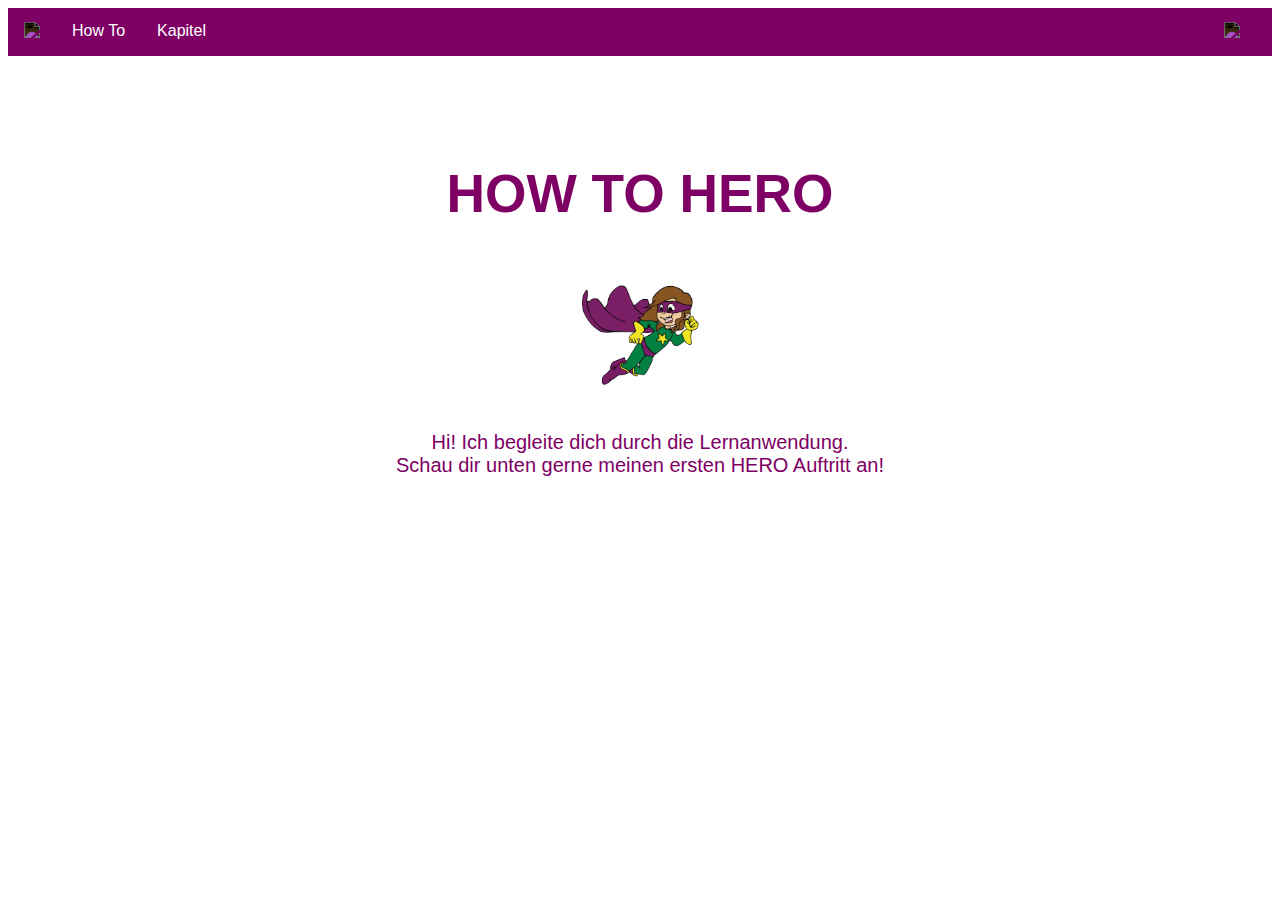
==== src/main/heroconcept.html @ 6895de72 "change" ====
<!DOCTYPE html>
<html lang="en">
<head>
    <meta charset="UTF-8">
    <meta name="viewport" content="width=device-width, initial-scale=1.0">
    <meta http-equiv="X-UA-Compatible" content="ie=edge">
    <title>HERO CONCEPT 2022</title>
    <link rel="stylesheet" href="./heroconcept.css">

        <!-- Smartsupp Live Chat script -->
        <script type="text/javascript">
            var _smartsupp = _smartsupp || {};
            _smartsupp.key = '8cda7f3136d80d3b3a78d8215d63264227f53b90';
            window.smartsupp||(function(d) {
              var s,c,o=smartsupp=function(){ o._.push(arguments)};o._=[];
              s=d.getElementsByTagName('script')[0];c=d.createElement('script');
              c.type='text/javascript';c.charset='utf-8';c.async=true;
              c.src='https://www.smartsuppchat.com/loader.js?';s.parentNode.insertBefore(c,s);
            })(document);
            </script>

</head>

<body>

    <div class="navbar">
        <a href="../main/heroconcept.html"><img src="https://img.icons8.com/ios-filled/15/000000/home.png" class="home"/></a>
        <a href="../sides/howto.html" class="us">How To</a>
        <div class="dropdown">
            <button class="dropbtn">Kapitel 
            <i class="fa fa-caret-down"></i>
            </button>
            <div class="dropdown-content">
                <a href="../sides/chapter1.html">Kapitel 1</a>
                <a href="../sides/chapter2.html">Kapitel 2</a>
                <a href="../sides/chapter3.html">Kapitel 3</a>
                <a href="../sides/chapter4.html">Kapitel 4</a>
                <a href="../sides/chapter5.html">Kapitel 5</a>
                <a href="../sides/chapter6.html">Kapitel 6</a>
            </div>
      </div>
      <div class="pdfnav"><a href="../sides/heropdfs.html"><img src="https://img.icons8.com/ios-filled/20/000000/pdf--v1.png" class="pdf"/></a></div>
    </div>

    <p><b>HOW TO HERO</b></p>
    <div class="herostartdiv"><img src="../img/HERO.png" class="herostart" alt=""></div>
    <p class="subline">Hi! Ich begleite dich durch die Lernanwendung. <br> Schau dir unten gerne meinen ersten HERO Auftritt an!</p>

    <div class="video">
    <iframe width="560" height="315" src="https://www.youtube.com/embed/21uG2NYUqSY" title="YouTube video player" frameborder="0" allow="accelerometer; autoplay; clipboard-write; encrypted-media; gyroscope; picture-in-picture" allowfullscreen></iframe>
    </div>
  
</body>
</html>
---- src/main/heroconcept.css ----
body {
	font-family: Arial, Helvetica, sans-serif;
  }

  p {
	font-size: 40pt;
	text-align: center;
	margin-top: 2em;
	color: #7e0064;
  }

  p.subline {
	font-size: 15pt;
	text-align: center;
	color: #7e0064;
  }

  .herostart {
	  width: 10%;
	  height: auto;
  }

  .herostartdiv {
	  text-align: center;
  }

  .letsstart {
	width:35%;
	height: auto;
  }

  .video {
	text-align: center;
	margin-top: 3em;
  }

  .navbar {
	overflow: hidden;
	background-color: #7e0064;
  }
  
  .navbar a {
	float: left;
	font-size: 16px;
	color: white;
	text-align: center;
	padding: 14px 16px;
	text-decoration: none;
  }

  .home {
	filter: invert();
  }

  .pdf {
	filter: invert();
	float: right;
  }

  .pdfnav {
	  float: right;
	  margin-right: 1em;
  }

  .chat {
	filter: invert();
	float: right;
  }

  .chatnav {
	  float: right;
  }

  .dropdown {
	float: left;
	overflow: hidden;
  }
  
  .dropdown .dropbtn {
	font-size: 16px;  
	border: none;
	outline: none;
	color: white;
	padding: 14px 16px;
	background-color: inherit;
	font-family: inherit;
	margin: 0;
  }
  
  .navbar a:hover, .dropdown:hover .dropbtn {
	background-color: #007e41;
  }
  
  .dropdown-content {
	display: none;
	position: absolute;
	background-color: #f9f9f9;
	min-width: 160px;
	box-shadow: 0px 8px 16px 0px rgba(0,0,0,0.2);
	z-index: 1;
  }
  
  .dropdown-content a {
	float: none;
	color: white;
	background-color: #7e0064;
	padding: 12px 16px;
	text-decoration: none;
	display: block;
	text-align: left;
  }
  
  .dropdown-content a:hover {
	background-color: #007e41 ;
  }
  
  .dropdown:hover .dropdown-content {
	display: block;
  }
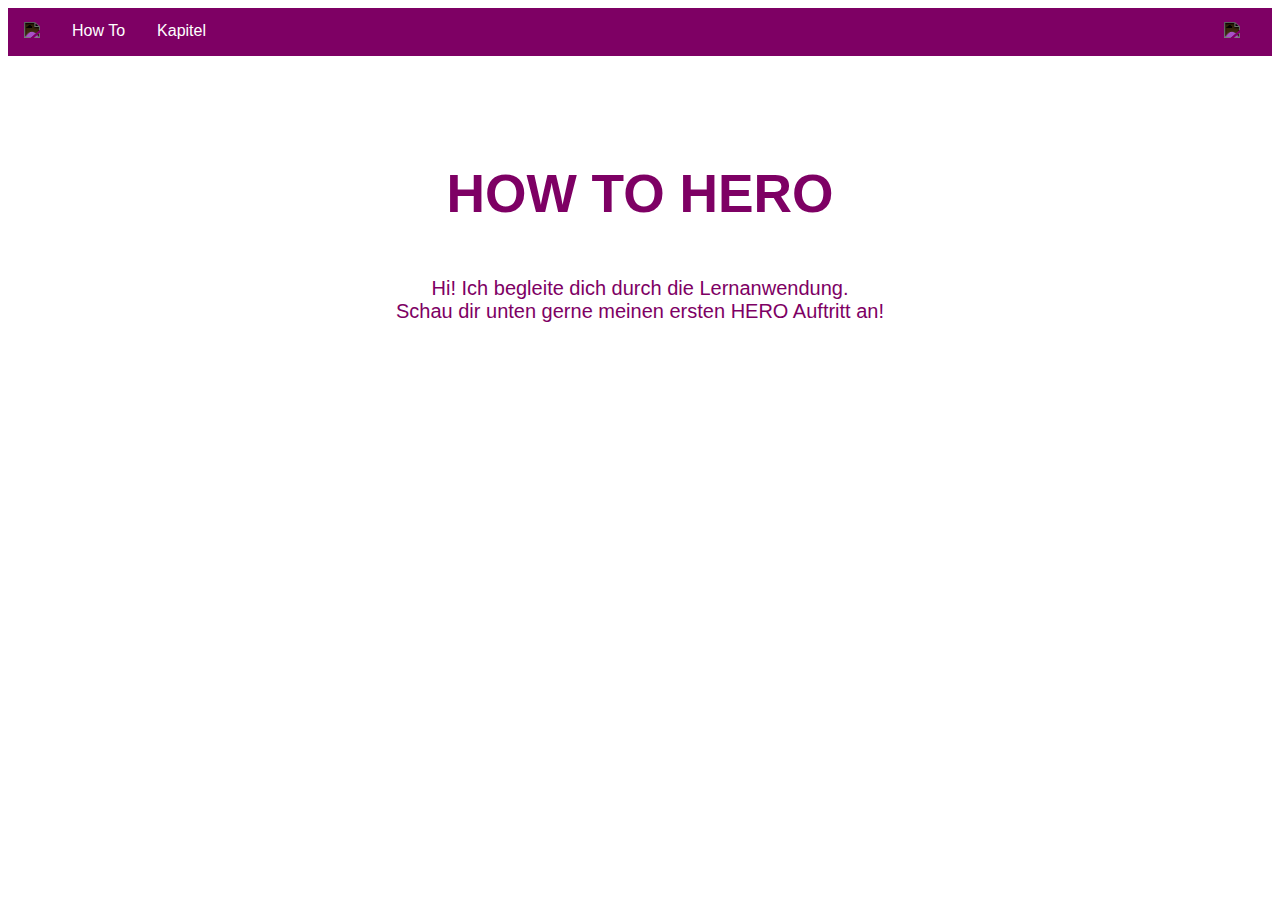
==== commit 5a7cbf21: "change" ====
--- a/src/main/heroconcept.html
+++ b/src/main/heroconcept.html
@@ -43,7 +43,6 @@
     </div>
 
     <p><b>HOW TO HERO</b></p>
-    <div class="herostartdiv"><img src="../img/HERO.png" class="herostart" alt=""></div>
     <p class="subline">Hi! Ich begleite dich durch die Lernanwendung. <br> Schau dir unten gerne meinen ersten HERO Auftritt an!</p>
 
     <div class="video">
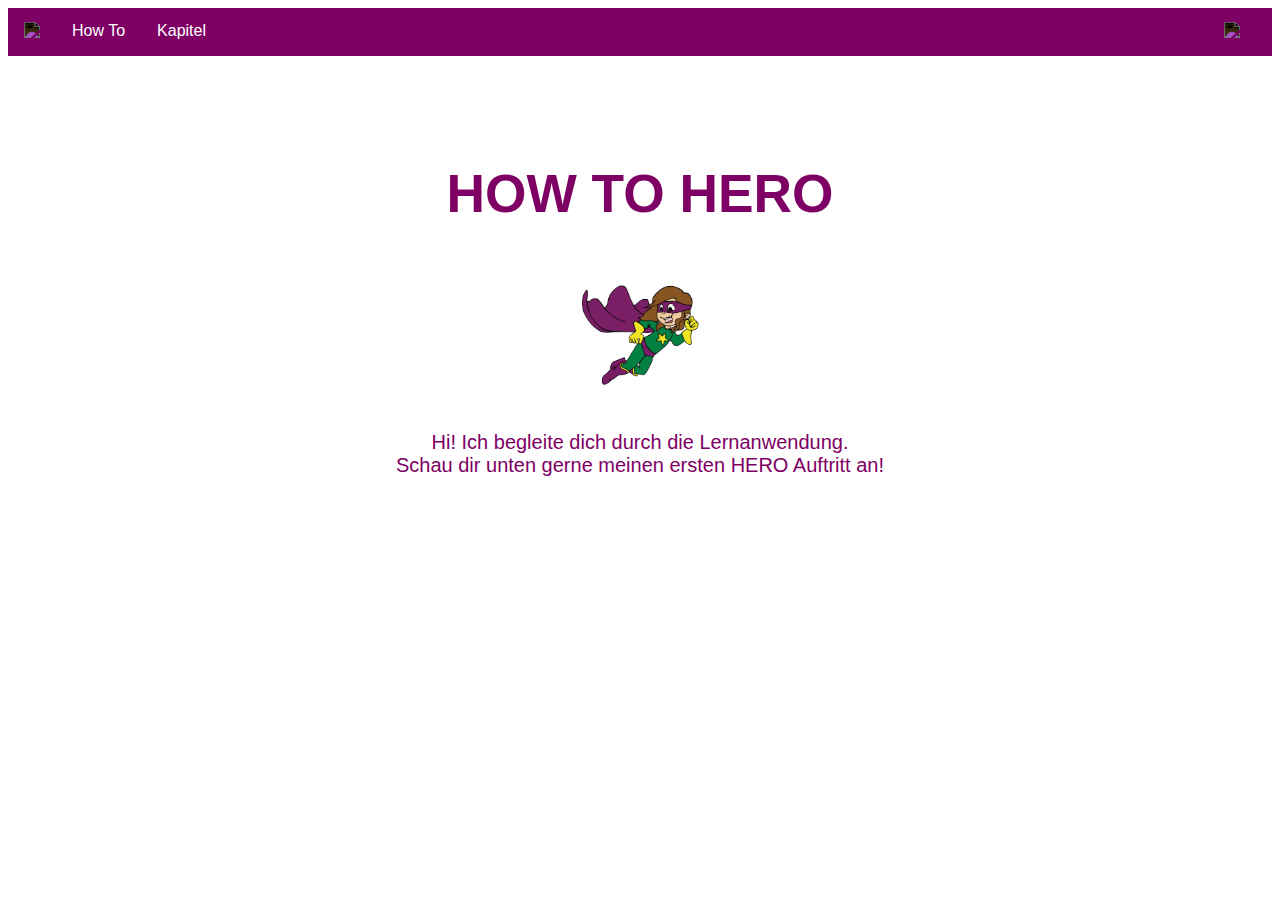
==== commit 9d68dc31: "change" ====
--- a/src/main/heroconcept.html
+++ b/src/main/heroconcept.html
@@ -43,6 +43,7 @@
     </div>
 
     <p><b>HOW TO HERO</b></p>
+    <div class="herostartdiv"><img src="../img/HERO.png" class="herostart" alt=""></div>
     <p class="subline">Hi! Ich begleite dich durch die Lernanwendung. <br> Schau dir unten gerne meinen ersten HERO Auftritt an!</p>
 
     <div class="video">
